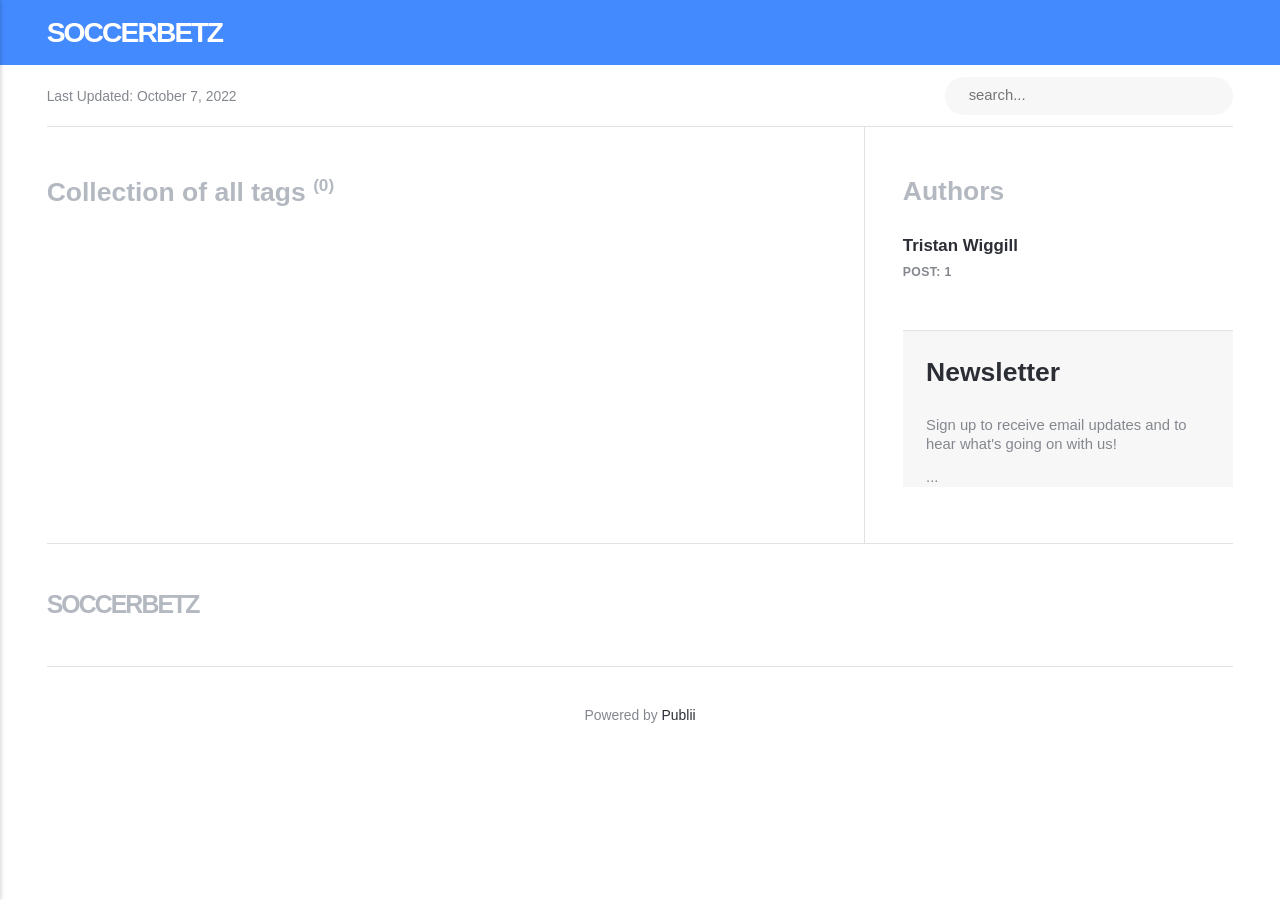
==== tags/index.html @ fafe5017 "Updated from Publii" ====
<!DOCTYPE html><html lang="en-gb"><head><meta charset="utf-8"><meta http-equiv="X-UA-Compatible" content="IE=edge"><meta name="viewport" content="width=device-width,initial-scale=1"><title>All tags - Soccerbetz</title><meta name="robots" content="noindex, follow"><meta name="generator" content="Publii Open-Source CMS for Static Site"><link rel="alternate" type="application/atom+xml" href="https://soccerbetz.github.io/gh-pages/feed.xml"><link rel="alternate" type="application/json" href="https://soccerbetz.github.io/gh-pages/feed.json"><meta property="og:title" content="Soccerbetz"><meta property="og:site_name" content="Soccerbetz"><meta property="og:description" content=""><meta property="og:url" content="https://soccerbetz.github.io/gh-pages/tags/"><meta property="og:type" content="website"><style>:root{--body-font:-apple-system,BlinkMacSystemFont,"Segoe UI",Roboto,Oxygen,Ubuntu,Cantarell,"Fira Sans","Droid Sans","Helvetica Neue",Arial,sans-serif,"Apple Color Emoji","Segoe UI Emoji","Segoe UI Symbol";--heading-font:var(--body-font);--post-entry-font:var(--body-font);--logo-font:var(--body-font);--menu-font:var(--body-font)}</style><link rel="stylesheet" href="https://soccerbetz.github.io/gh-pages/assets/css/style.css?v=c155d42c59073d84d726a52edc52b04d"><script type="application/ld+json">{"@context":"http://schema.org","@type":"Organization","name":"Soccerbetz","url":"https://soccerbetz.github.io/gh-pages/"}</script></head><body><header class="topbar" id="js-header"><div class="topbar__inner"><a class="logo" href="https://soccerbetz.github.io/gh-pages/">Soccerbetz</a><nav class="navbar"><button class="navbar__toggle" aria-label="Menu" aria-haspopup="true" aria-expanded="false"><span class="navbar__toggle-box"><span class="navbar__toggle-inner">Menu</span></span></button><ul class="navbar__menu"></ul></nav></div></header><div class="content"><div class="infobar"><div class="infobar__update">Last Updated: <time datetime="2022-10-07T17:36">October 7, 2022</time></div><div class="infobar__search"><form action="https://soccerbetz.github.io/gh-pages/search.html"><input type="search" name="q" placeholder="search..." aria-label="Search input"> <button type="submit" aria-label="Submit"><svg role="presentation" focusable="false" width="15px" height="14px"><use xlink:href="https://soccerbetz.github.io/gh-pages/assets/svg/svg-map.svg#search"/></svg></button></form></div></div><main class="main"><div class="page"><h1 class="page__title box__title">Collection of all tags <sup>(0)</sup></h1></div><div class="l-grid l-grid--2col-1-4"></div></main><div class="sidebar"><section class="box authors"><h3 class="box__title">Authors</h3><ul class="authors__cotainer"><li class="authors__item"><div><a href="https://soccerbetz.github.io/gh-pages/authors/tristan-wiggill/" class="authors__title">Tristan Wiggill</a> <span class="u-small">Post: 1</span></div></li></ul></section><section class="newsletter box box--gray"><h3 class="box__title">Newsletter</h3><p class="newsletter__description">Sign up to receive email updates and to hear what's going on with us!</p><form>...</form></section></div><footer class="footer"><a class="footer__logo" href="https://soccerbetz.github.io/gh-pages/">Soccerbetz</a><nav><ul class="footer__nav"></ul></nav><div class="footer__copyright">Powered by <a href="https://getpublii.com" target="_blank" rel="nofollow noopener">Publii</a></div></footer></div><script>window.publiiThemeMenuConfig = {    
        mobileMenuMode: 'sidebar',
        animationSpeed: 300,
        submenuWidth: 'auto',
        doubleClickTime: 500,
        mobileMenuExpandableSubmenus: true, 
        relatedContainerForOverlayMenuSelector: '.navbar',
   };</script><script defer="defer" src="https://soccerbetz.github.io/gh-pages/assets/js/scripts.min.js?v=3dc768003cc6d66c9e7bf0904e71d3e8"></script><script>var images = document.querySelectorAll('img[loading]');

      for (var i = 0; i < images.length; i++) {
         if (images[i].complete) {
               images[i].classList.add('is-loaded');
         } else {
               images[i].addEventListener('load', function () {
                  this.classList.add('is-loaded');
               }, false);
         }
      }</script></body></html>
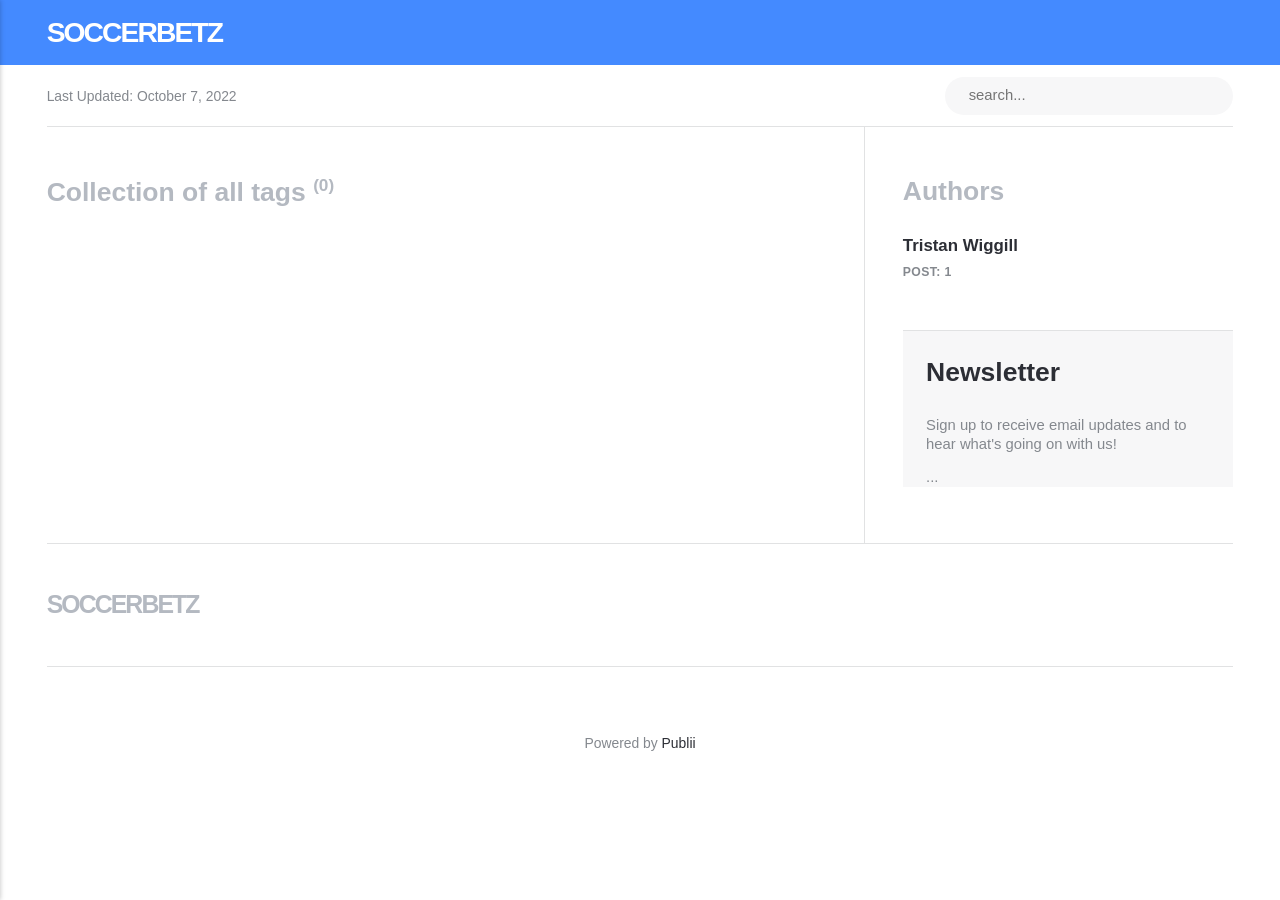
==== commit ee31594b: "Updated from Publii" ====
--- a/tags/index.html
+++ b/tags/index.html
@@ -1,4 +1,4 @@
-<!DOCTYPE html><html lang="en-gb"><head><meta charset="utf-8"><meta http-equiv="X-UA-Compatible" content="IE=edge"><meta name="viewport" content="width=device-width,initial-scale=1"><title>All tags - Soccerbetz</title><meta name="robots" content="noindex, follow"><meta name="generator" content="Publii Open-Source CMS for Static Site"><link rel="alternate" type="application/atom+xml" href="https://soccerbetz.github.io/gh-pages/feed.xml"><link rel="alternate" type="application/json" href="https://soccerbetz.github.io/gh-pages/feed.json"><meta property="og:title" content="Soccerbetz"><meta property="og:site_name" content="Soccerbetz"><meta property="og:description" content=""><meta property="og:url" content="https://soccerbetz.github.io/gh-pages/tags/"><meta property="og:type" content="website"><style>:root{--body-font:-apple-system,BlinkMacSystemFont,"Segoe UI",Roboto,Oxygen,Ubuntu,Cantarell,"Fira Sans","Droid Sans","Helvetica Neue",Arial,sans-serif,"Apple Color Emoji","Segoe UI Emoji","Segoe UI Symbol";--heading-font:var(--body-font);--post-entry-font:var(--body-font);--logo-font:var(--body-font);--menu-font:var(--body-font)}</style><link rel="stylesheet" href="https://soccerbetz.github.io/gh-pages/assets/css/style.css?v=c155d42c59073d84d726a52edc52b04d"><script type="application/ld+json">{"@context":"http://schema.org","@type":"Organization","name":"Soccerbetz","url":"https://soccerbetz.github.io/gh-pages/"}</script></head><body><header class="topbar" id="js-header"><div class="topbar__inner"><a class="logo" href="https://soccerbetz.github.io/gh-pages/">Soccerbetz</a><nav class="navbar"><button class="navbar__toggle" aria-label="Menu" aria-haspopup="true" aria-expanded="false"><span class="navbar__toggle-box"><span class="navbar__toggle-inner">Menu</span></span></button><ul class="navbar__menu"></ul></nav></div></header><div class="content"><div class="infobar"><div class="infobar__update">Last Updated: <time datetime="2022-10-07T17:36">October 7, 2022</time></div><div class="infobar__search"><form action="https://soccerbetz.github.io/gh-pages/search.html"><input type="search" name="q" placeholder="search..." aria-label="Search input"> <button type="submit" aria-label="Submit"><svg role="presentation" focusable="false" width="15px" height="14px"><use xlink:href="https://soccerbetz.github.io/gh-pages/assets/svg/svg-map.svg#search"/></svg></button></form></div></div><main class="main"><div class="page"><h1 class="page__title box__title">Collection of all tags <sup>(0)</sup></h1></div><div class="l-grid l-grid--2col-1-4"></div></main><div class="sidebar"><section class="box authors"><h3 class="box__title">Authors</h3><ul class="authors__cotainer"><li class="authors__item"><div><a href="https://soccerbetz.github.io/gh-pages/authors/tristan-wiggill/" class="authors__title">Tristan Wiggill</a> <span class="u-small">Post: 1</span></div></li></ul></section><section class="newsletter box box--gray"><h3 class="box__title">Newsletter</h3><p class="newsletter__description">Sign up to receive email updates and to hear what's going on with us!</p><form>...</form></section></div><footer class="footer"><a class="footer__logo" href="https://soccerbetz.github.io/gh-pages/">Soccerbetz</a><nav><ul class="footer__nav"></ul></nav><div class="footer__copyright">Powered by <a href="https://getpublii.com" target="_blank" rel="nofollow noopener">Publii</a></div></footer></div><script>window.publiiThemeMenuConfig = {    
+<!DOCTYPE html><html lang="en-gb"><head><meta charset="utf-8"><meta http-equiv="X-UA-Compatible" content="IE=edge"><meta name="viewport" content="width=device-width,initial-scale=1"><title>All tags - Soccerbetz</title><meta name="robots" content="noindex, follow"><meta name="generator" content="Publii Open-Source CMS for Static Site"><link rel="alternate" type="application/atom+xml" href="https://soccerbetz.github.io/gh-pages/feed.xml"><link rel="alternate" type="application/json" href="https://soccerbetz.github.io/gh-pages/feed.json"><meta property="og:title" content="Soccerbetz"><meta property="og:site_name" content="Soccerbetz"><meta property="og:description" content=""><meta property="og:url" content="https://soccerbetz.github.io/gh-pages/tags/"><meta property="og:type" content="website"><style>:root{--body-font:-apple-system,BlinkMacSystemFont,"Segoe UI",Roboto,Oxygen,Ubuntu,Cantarell,"Fira Sans","Droid Sans","Helvetica Neue",Arial,sans-serif,"Apple Color Emoji","Segoe UI Emoji","Segoe UI Symbol";--heading-font:var(--body-font);--post-entry-font:var(--body-font);--logo-font:var(--body-font);--menu-font:var(--body-font)}</style><link rel="stylesheet" href="https://soccerbetz.github.io/gh-pages/assets/css/style.css?v=c155d42c59073d84d726a52edc52b04d"><script type="application/ld+json">{"@context":"http://schema.org","@type":"Organization","name":"Soccerbetz","url":"https://soccerbetz.github.io/gh-pages/"}</script></head><body><header class="topbar" id="js-header"><div class="topbar__inner"><a class="logo" href="https://soccerbetz.github.io/gh-pages/">Soccerbetz</a><nav class="navbar"><button class="navbar__toggle" aria-label="Menu" aria-haspopup="true" aria-expanded="false"><span class="navbar__toggle-box"><span class="navbar__toggle-inner">Menu</span></span></button><ul class="navbar__menu"></ul></nav></div></header><div class="content"><div class="infobar"><div class="infobar__update">Last Updated: <time datetime="2022-10-07T17:54">October 7, 2022</time></div><div class="infobar__search"><form action="https://soccerbetz.github.io/gh-pages/search.html"><input type="search" name="q" placeholder="search..." aria-label="Search input"> <button type="submit" aria-label="Submit"><svg role="presentation" focusable="false" width="15px" height="14px"><use xlink:href="https://soccerbetz.github.io/gh-pages/assets/svg/svg-map.svg#search"/></svg></button></form></div></div><main class="main"><div class="page"><h1 class="page__title box__title">Collection of all tags <sup>(0)</sup></h1></div><div class="l-grid l-grid--2col-1-4"></div></main><div class="sidebar"><section class="box authors"><h3 class="box__title">Authors</h3><ul class="authors__cotainer"><li class="authors__item"><div><a href="https://soccerbetz.github.io/gh-pages/authors/tristan-wiggill/" class="authors__title">Tristan Wiggill</a> <span class="u-small">Post: 1</span></div></li></ul></section><section class="newsletter box box--gray"><h3 class="box__title">Newsletter</h3><p class="newsletter__description">Sign up to receive email updates and to hear what's going on with us!</p><form>...</form></section></div><footer class="footer"><a class="footer__logo" href="https://soccerbetz.github.io/gh-pages/">Soccerbetz</a><nav><ul class="footer__nav"></ul></nav><div class="footer__copyright"><p>Powered by <a href="https://getpublii.com" target="_blank" rel="nofollow noopener">Publii</a></p></div></footer></div><script>window.publiiThemeMenuConfig = {    
         mobileMenuMode: 'sidebar',
         animationSpeed: 300,
         submenuWidth: 'auto',
